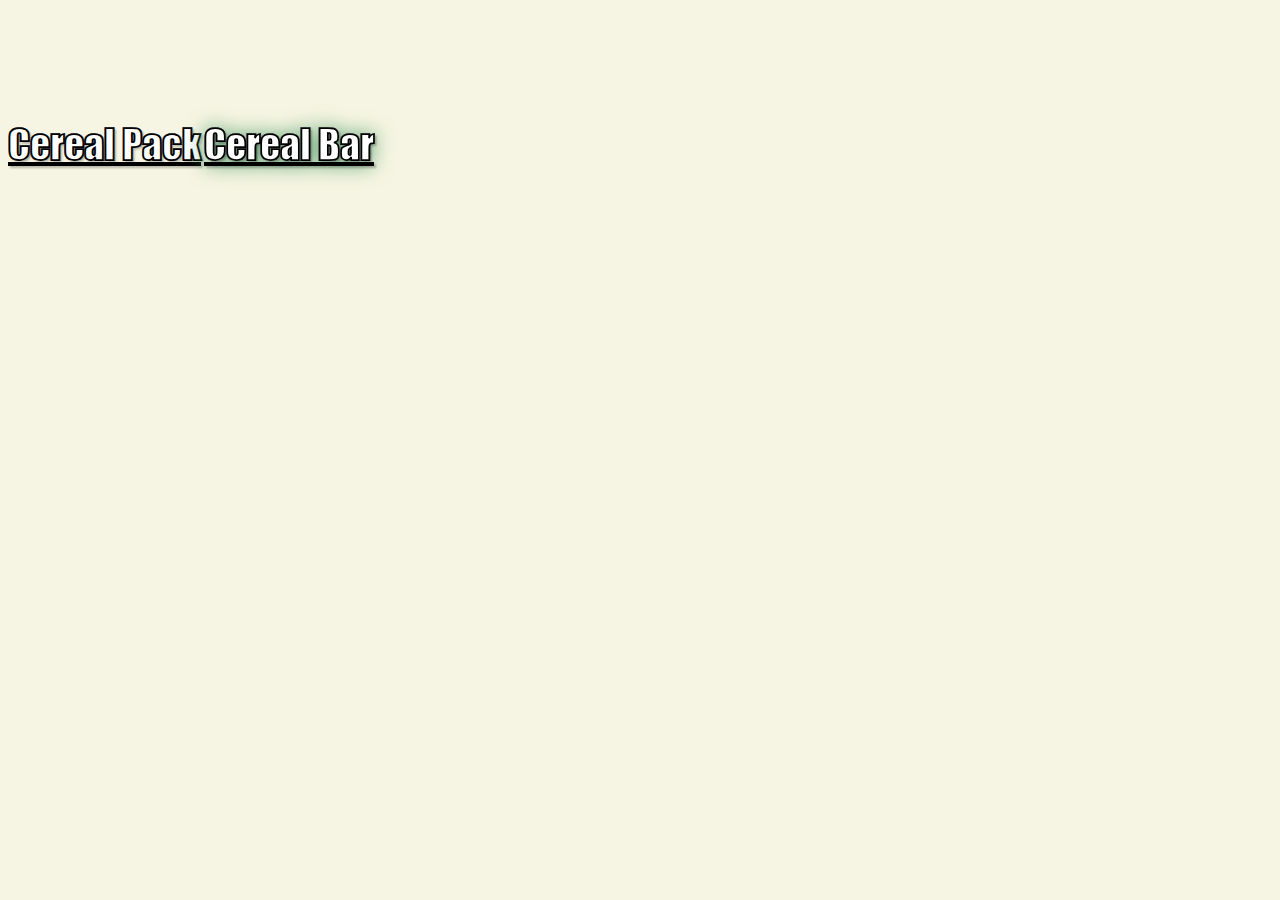
==== asset/pages/shop_cereal-bar.html @ 7ed1356b "feat: Add HTML structure for shop page" ====
<!DOCTYPE html>
<html lang="en">
  <head>
    <meta charset="UTF-8" />
    <meta http-equiv="X-UA-Compatible" content="IE=edge" />
    <meta name="viewport" content="width=device-width, initial-scale=1.0" />
    <!-- Bootstrap -->
    <link
      href="https://cdn.jsdelivr.net/npm/bootstrap@5.3.2/dist/css/bootstrap.min.css"
      rel="stylesheet"
      integrity="sha384-T3c6CoIi6uLrA9TneNEoa7RxnatzjcDSCmG1MXxSR1GAsXEV/Dwwykc2MPK8M2HN"
      crossorigin="anonymous"
    />
    <script
      src="https://cdn.jsdelivr.net/npm/bootstrap@5.3.2/dist/js/bootstrap.bundle.min.js"
      integrity="sha384-C6RzsynM9kWDrMNeT87bh95OGNyZPhcTNXj1NW7RuBCsyN/o0jlpcV8Qyq46cDfL"
      crossorigin="anonymous"
      defer
    ></script>
    <!-- CSS -->
    <link rel="stylesheet" href="/asset/styles/style.css" />
    <link
      rel="shortcut icon"
      href="/asset/images/etc/logo.png"
      type="image/x-icon"
    />
    <title>Beaver Cereal</title>
  </head>
  <body>
    <div class="container-fluid">
      <!-- navigation -->
      <nav
        class="navbar navbar-expand-sm bg-body-tertiary px-3 py-0 fixed-top"
      ></nav>

      <main class="container-fluid shop">
        <!-- SHOP navigation -->
        <nav class="row justify-content-center align-items-center gap-5">
          <a
            class="product-menu col text-end text-decoration-none"
            href="/asset/pages/shop_cereal-pack.html"
            >Cereal Pack</a
          >
          <a
            class="selected-menu product-menu col text-start text-decoration-none"
            href="/asset/pages/shop_cereal-bar.html"
            >Cereal Bar</a
          >
        </nav>
        <!-- Cereal bars -->
        <section
          class="cereal-bars row justify-content-center align-items-center gap-6"
        ></section>
      </main>
    </div>
  </body>
</html>
---- asset/styles/style.css ----
/* components */
@import url('./components/nav.css');
@import url('./components/carousel.css');

/* variables */
@import url('./variables.css');

/* fonts */
@import url('./fonts.css');

/* pages */
@import url('./pages/shop.css');

body {
  font-family: 'impact';
  background-color: var(--beige);
}

.container-fluid {
  padding: 0;
}
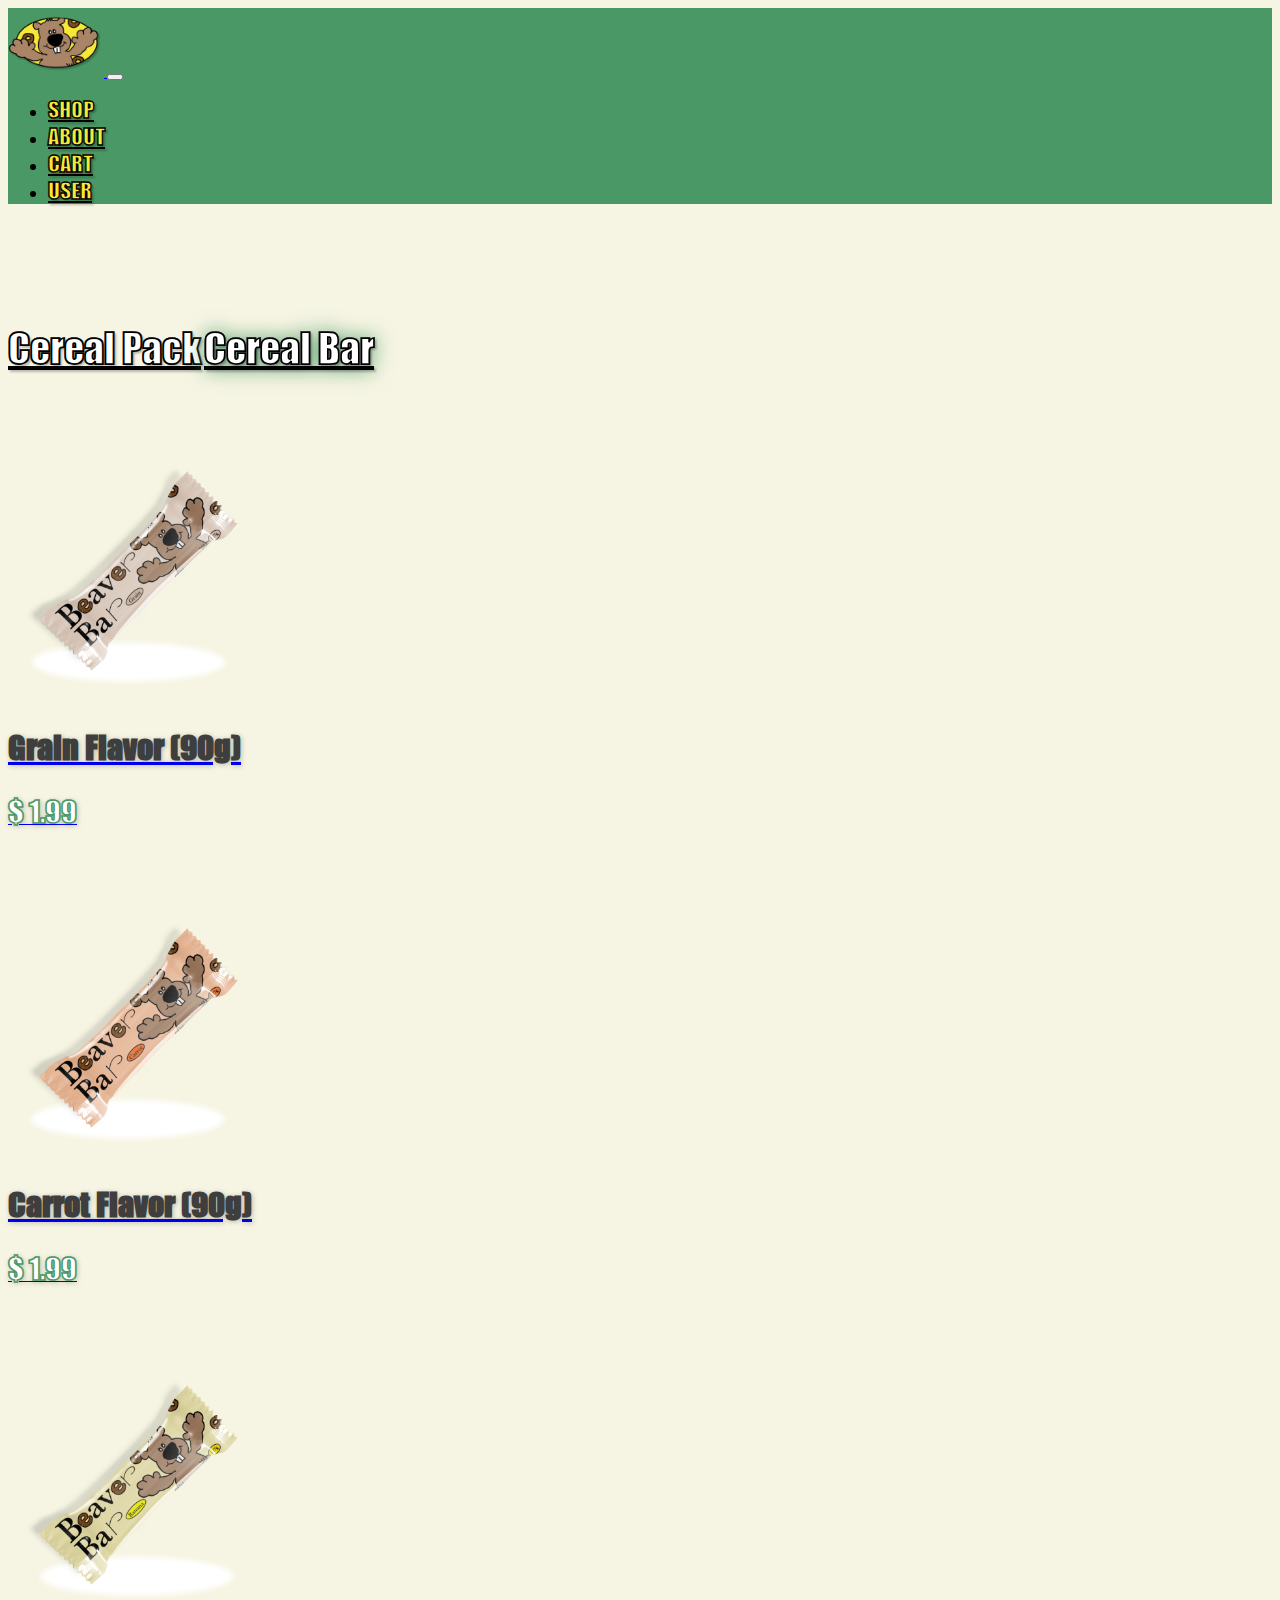
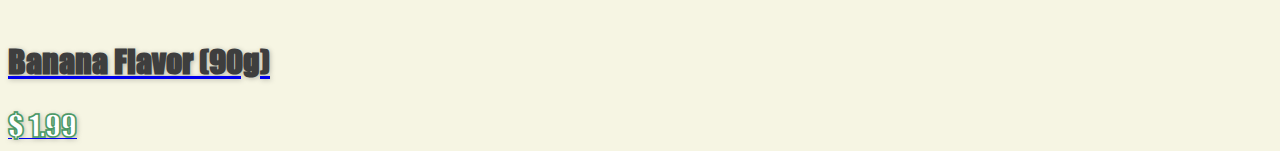
==== commit b1adc38b: "feat: Connect main.js to HTML files" ====
--- a/asset/pages/shop_cereal-bar.html
+++ b/asset/pages/shop_cereal-bar.html
@@ -24,13 +24,15 @@
       href="/asset/images/etc/logo.png"
       type="image/x-icon"
     />
+    <!-- JavaScript -->
+    <script type="module" src="/asset/scripts/main.js" defer></script>
     <title>Beaver Cereal</title>
   </head>
   <body>
     <div class="container-fluid">
       <!-- navigation -->
       <nav
-        class="navbar navbar-expand-sm bg-body-tertiary px-3 py-0 fixed-top"
+        class="nav navbar navbar-expand-sm bg-body-tertiary px-3 py-0 fixed-top"
       ></nav>
 
       <main class="container-fluid shop">
@@ -49,7 +51,7 @@
         </nav>
         <!-- Cereal bars -->
         <section
-          class="cereal-bars row justify-content-center align-items-center gap-6"
+          class="products products_cereal-bar row justify-content-center align-items-center gap-6"
         ></section>
       </main>
     </div>
